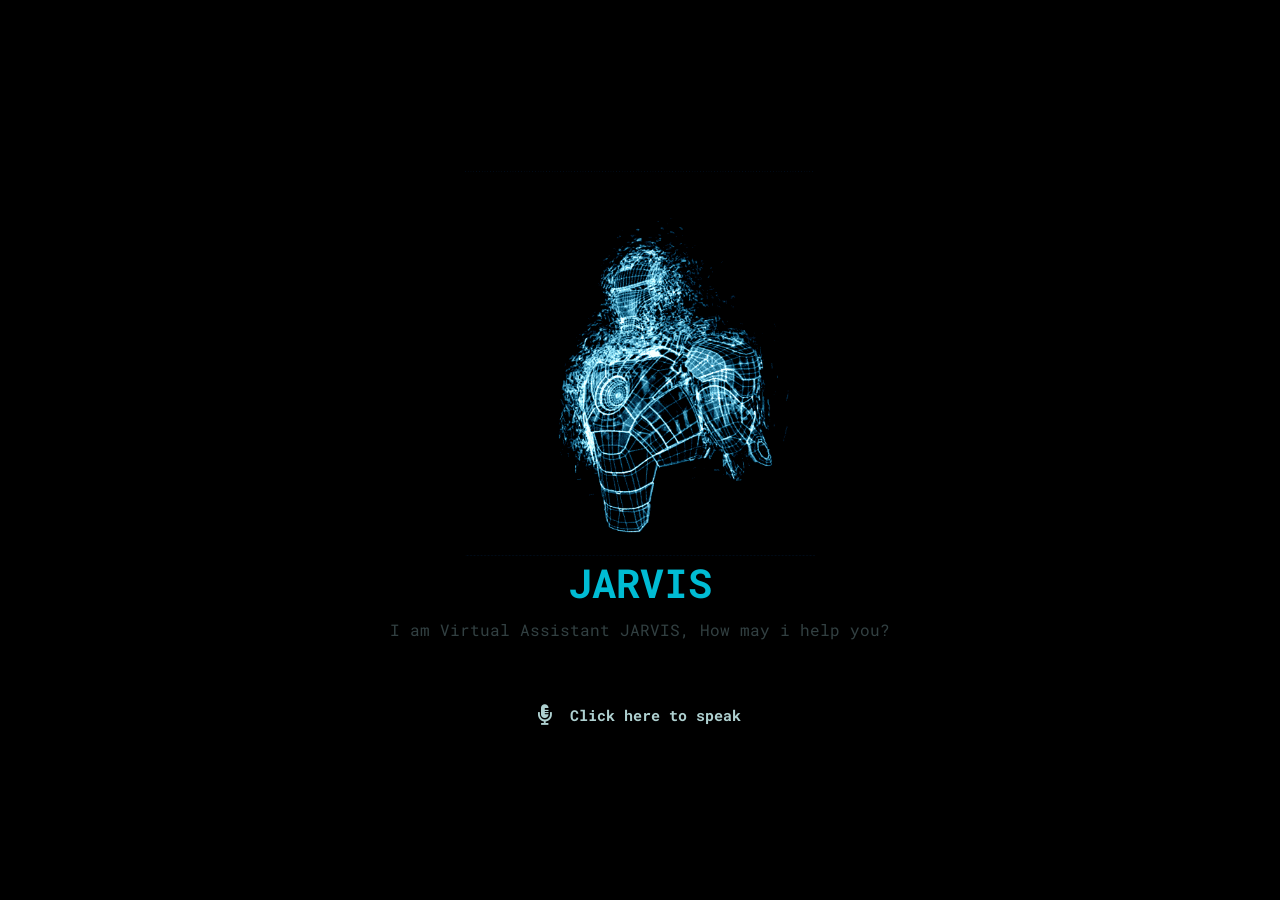
==== JS/teste_jarvis/jarvis.html @ 16b06a55 "atualização 30/07/24" ====
<!DOCTYPE html>
<html lang="en">
<head>
    <meta charset="UTF-8">
    <meta name="viewport" content="width=device-width, initial-scale=1.0">
    <title>JARVIS - Assistente Virtual</title>
    <link rel="shortcut icon" href="avatar.png" type="image/x-icon">
    <link rel="stylesheet" href="style.css">
    <link rel="stylesheet" href="https://cdnjs.cloudflare.com/ajax/libs/font-awesome/5.15.3/css/all.min.css">
</head>
<body>
    <section class="main">
        <div class="image-conteiner">
            <div class="image">
                <img src="giphy.gif" alt="image">
            </div>
            <h1>JARVIS</h1>
            <p>I am Virtual Assistant JARVIS, How may i help you?</p>
        </div>
        <div class="input">
            <button class="talk"><i class="fas fa-microphone-alt"></i></button>
            <h1 class="content"> Click here to speak</h1>
        </div>
    </section>
    <script src="app.js"></script>
</body>
</html>
---- JS/teste_jarvis/style.css ----
@import url("https://fonts.googleapis.com/css2?family=Roboto+Mono:wght@100;200;300;400;500;600;700&display=swap");
* {
    margin: 0;
    padding: 0;
    box-sizing: border-box;
    font-family: "Roboto Mono", monospace;
}

.main{
    min-height: 100vh;
    position: relative;
    width: 100%;
    background: #000;
    display: flex;
    flex-direction: column;
    align-items: center;
    justify-content: center;

}

.main .image-conteiner{
    padding: 10px;
}

.main .image-conteiner .image{
    width: 100%;
    display: flex;
    align-items: center;
    justify-content: center;
}

.main .image-conteiner .image img {
    width: 350px;
    align-items: center;
}

.main .image-conteiner h1 {
    color: #00bcd4;
    text-align: center;
    margin-bottom: 10px;
    font-size: 40px;
}

.main .image-conteiner p {
    color: #324042;
    text-align: center;
    margin-bottom: 40px;
}

.main .input {
    display: flex;
    justify-content: center;
    align-items: center;
    width: 40vw;
    height: 50px;
    border-radius: 20px;
    background: rgb(202, 253, 255 / 50%);
}

.main .input .talk {
    background: transparent;
    outline: none;
    border: none;
    width: 50px;
    height: 50px;
    display: flex;
    justify-content: center;
    align-items: center;
    font-size: 15px;
    cursor: pointer;
}

.main .input .talk i{
    font-size: 20px;
    color: #aed0d0;

}

.main .input .content {
    color: #aed0d0;
    font-size: 15px;
    margin-right: 20px;
}
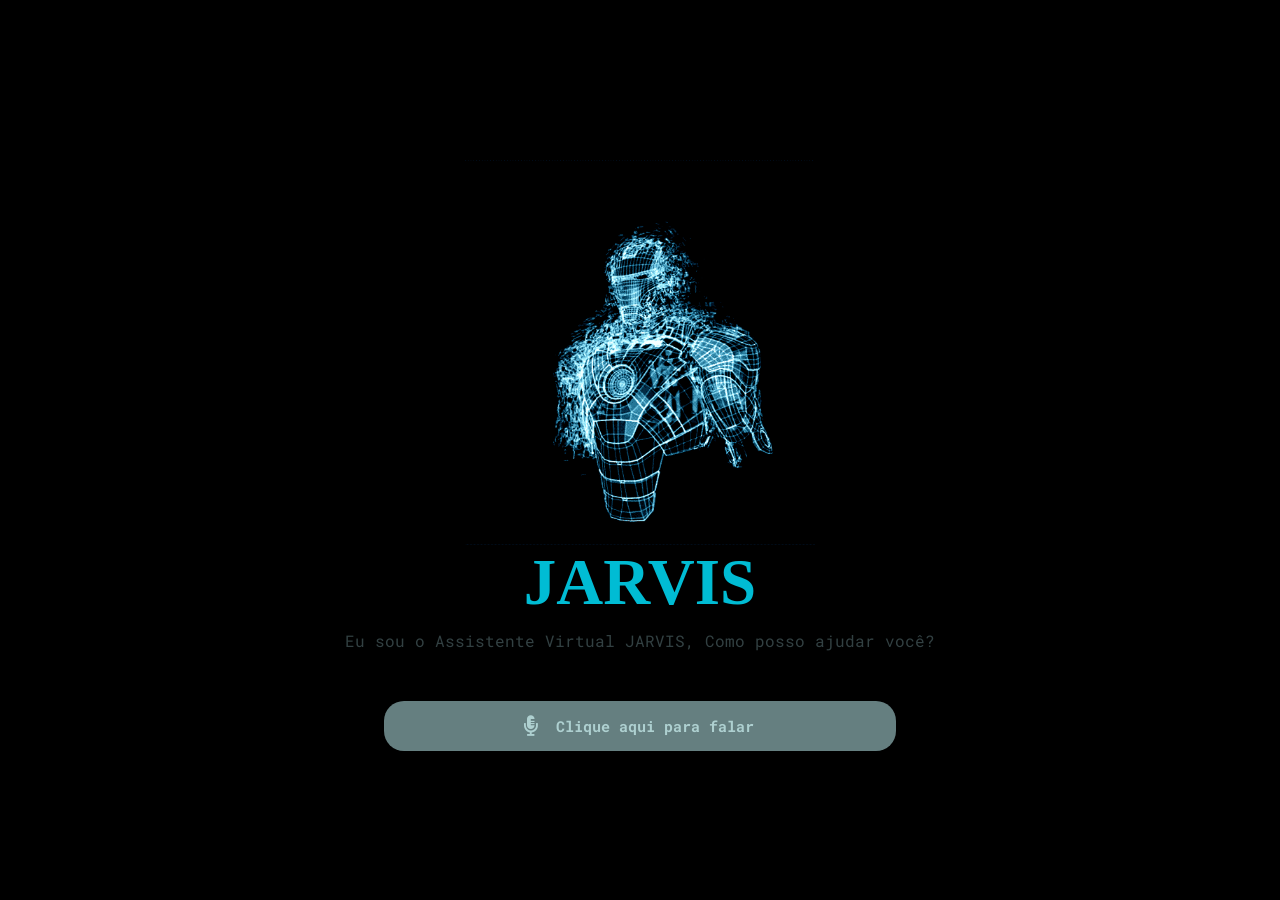
==== commit b737f3fa: "JARVIS 31/07/24" ====
--- a/JS/teste_jarvis/jarvis.html
+++ b/JS/teste_jarvis/jarvis.html
@@ -15,11 +15,11 @@
                 <img src="giphy.gif" alt="image">
             </div>
             <h1>JARVIS</h1>
-            <p>I am Virtual Assistant JARVIS, How may i help you?</p>
+            <p>Eu sou o Assistente Virtual JARVIS, Como posso ajudar você?</p>
         </div>
         <div class="input">
             <button class="talk"><i class="fas fa-microphone-alt"></i></button>
-            <h1 class="content"> Click here to speak</h1>
+            <h1 class="content"> Clique aqui para falar</h1>
         </div>
     </section>
     <script src="app.js"></script>
--- a/JS/teste_jarvis/style.css
+++ b/JS/teste_jarvis/style.css
@@ -1,12 +1,23 @@
 @import url("https://fonts.googleapis.com/css2?family=Roboto+Mono:wght@100;200;300;400;500;600;700&display=swap");
+
+@font-face {
+    font-family: 'Digital_play';
+    src: url('/digital_play_st/00copyfont.woff2') format('woff2'),
+         url('/digital_play_st/Digital\ Play\ Hollow\ St.ttf') format('truetype'),
+         url('/digital_play_st/Digital\ Play\ Italic\ St.ttf') format('truetype'),
+         url('/digital_play_st/Digital\ Play\ St.ttf') format('truetype');
+    font-weight: normal;
+    font-style: normal;
+}
+
 * {
     margin: 0;
     padding: 0;
     box-sizing: border-box;
-    font-family: "Roboto Mono", monospace;
+    font-family: "Roboto Mono", "Digital_play", monospace;
 }
 
-.main{
+.main {
     min-height: 100vh;
     position: relative;
     width: 100%;
@@ -15,14 +26,13 @@
     flex-direction: column;
     align-items: center;
     justify-content: center;
-
 }
 
-.main .image-conteiner{
+.main .image-conteiner {
     padding: 10px;
 }
 
-.main .image-conteiner .image{
+.main .image-conteiner .image {
     width: 100%;
     display: flex;
     align-items: center;
@@ -31,14 +41,16 @@
 
 .main .image-conteiner .image img {
     width: 350px;
-    align-items: center;
+    display: block; /* Garantir que a imagem seja exibida corretamente */
+    margin: 0 auto; /* Centralizar a imagem horizontalmente */
 }
 
 .main .image-conteiner h1 {
     color: #00bcd4;
+    font-family: "Digital_play"; /* Aplicar a fonte personalizada */
     text-align: center;
     margin-bottom: 10px;
-    font-size: 40px;
+    font-size: 65px;
 }
 
 .main .image-conteiner p {
@@ -54,8 +66,9 @@
     width: 40vw;
     height: 50px;
     border-radius: 20px;
-    background: rgb(202, 253, 255 / 50%);
+    background: rgba(202, 253, 255, 0.5); /* Corrigido o valor da opacidade */
 }
+
 
 .main .input .talk {
     background: transparent;
@@ -70,14 +83,13 @@
     cursor: pointer;
 }
 
-.main .input .talk i{
+.main .input .talk i {
     font-size: 20px;
     color: #aed0d0;
-
 }
 
 .main .input .content {
     color: #aed0d0;
     font-size: 15px;
     margin-right: 20px;
-}+}
